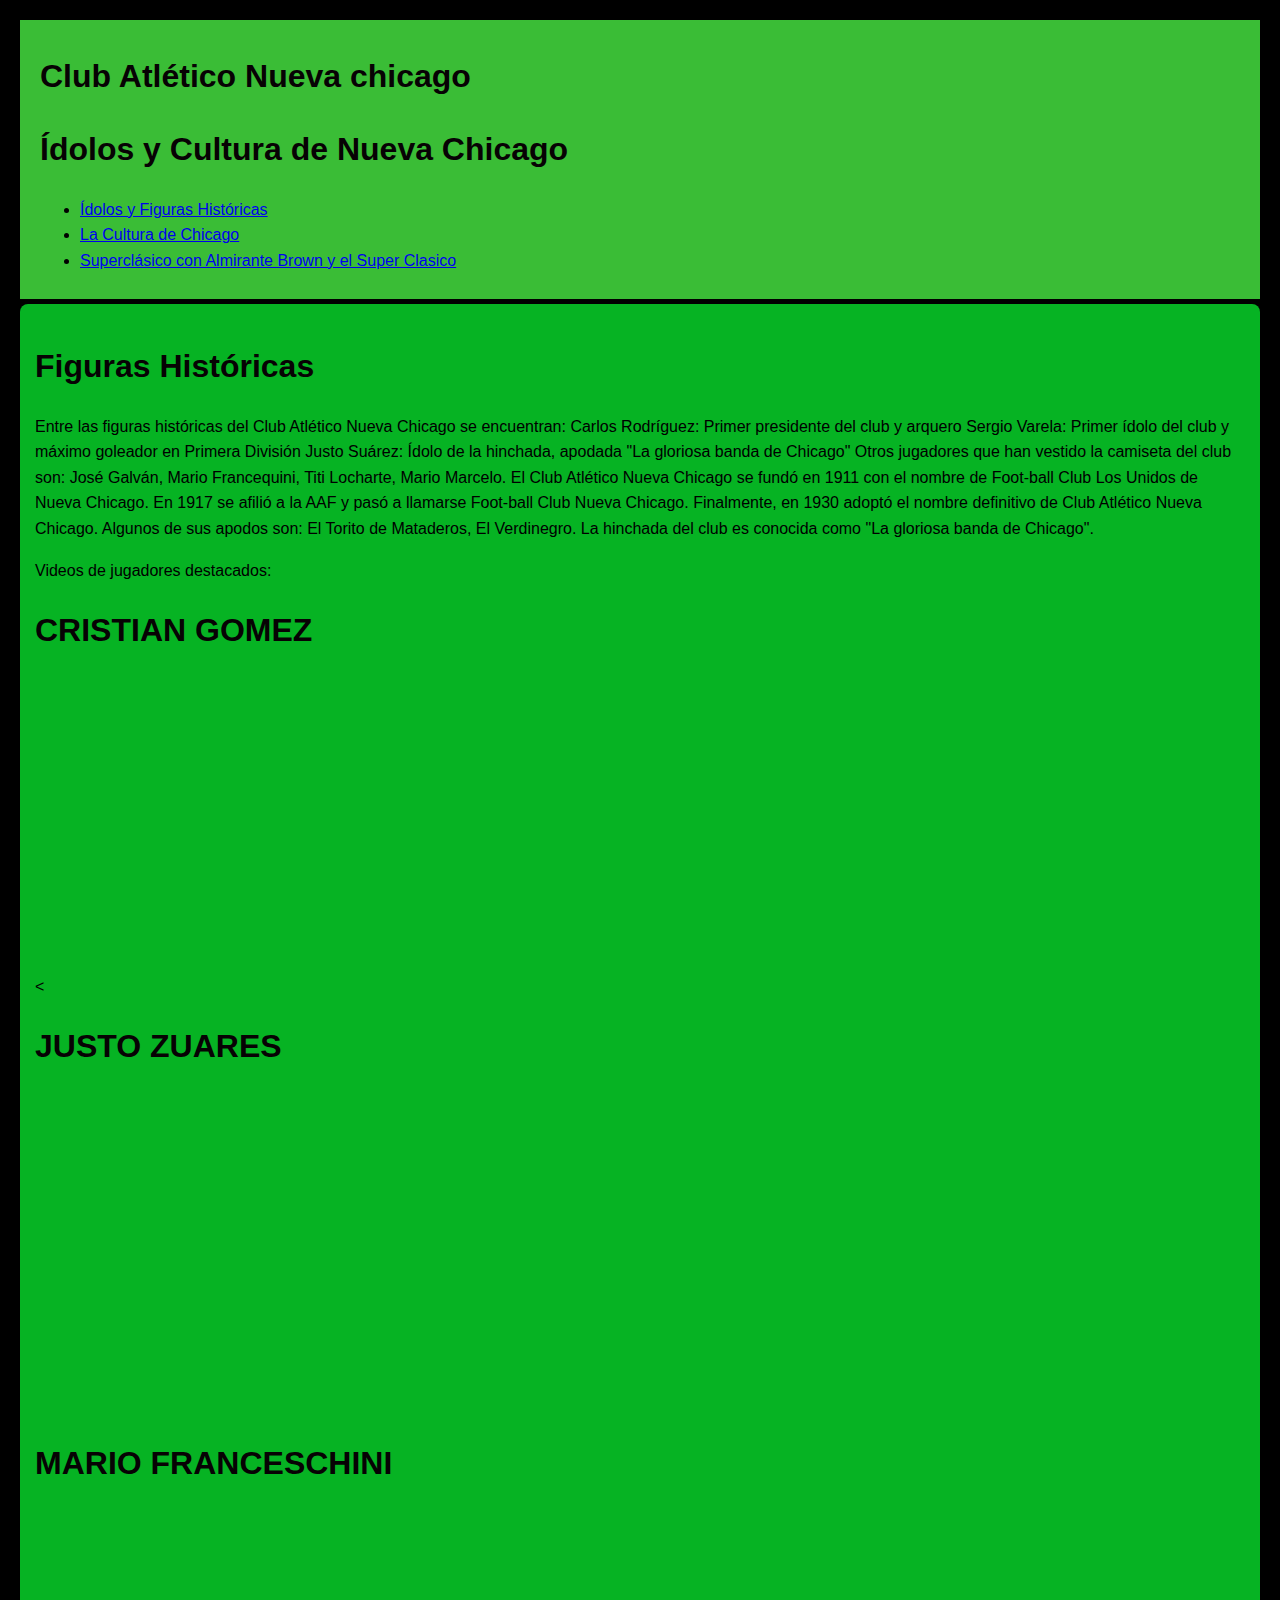
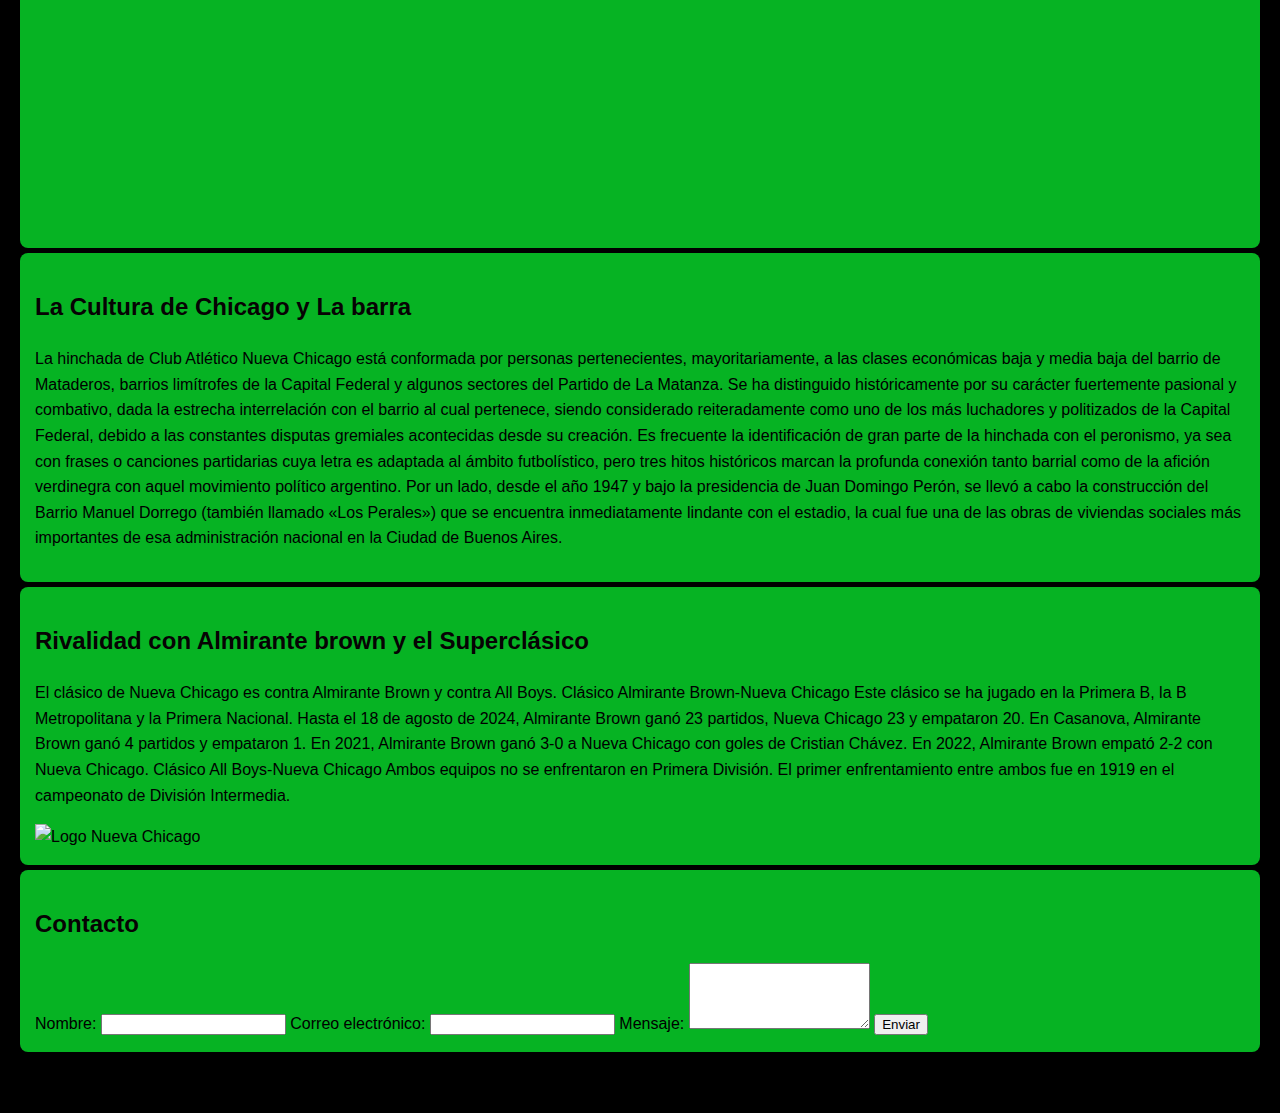
==== tpfinall2.html @ 7cc35d79 "Add files via upload" ====
<!DOCTYPE html>
<html lang="es">

<head>
    <meta charset="UTF-8">
    <meta name="viewport" content="width=device-width, initial-scale=1.0">
    <title>Club Atlético Nueva Chicago - Historia y Cultura</title>
    <link rel="stylesheet" href="tpfinal.css">
</head>

<body>
    <header>
        <div class="logo-container">
        
            <h1>Club Atlético Nueva chicago</h1>
            <style>
                body {
                    font-family: Arial, sans-serif;
                    line-height: 1.6;
                    margin: 20px;
                    background-color: #000000;
                    color: #000000;
                }
                header {
                    background: #3abd36;
                    color: #000000;
                    padding: 10px 20px;
                    
                }
                section {
                    background: #06b323;
                    padding: 15px;
                    margin-top: 5px;
                    border-radius: 8px;
                    box-shadow: 0 2px 5px rgba(0, 0, 0, 0.1);
        
                    
                }
                h1, h2 {
                    color: #070204;
                }
               
            </style>
            
            <!DOCTYPE html>
<html lang="es">


        <h1>Ídolos y Cultura de Nueva Chicago</h1>
        <nav>
            <ul>
                <li><a href="#idolos">Ídolos y Figuras Históricas</a></li>
                <li><a href="#cultura">La Cultura de Chicago</a></li>
                <li><a href="#superclasico">Superclásico con Almirante Brown y el Super Clasico</a></li>
            </ul>
        </nav>
    </header>

    <main>
        <section id="idolos">
            <h1>Figuras Históricas</h1>
            <P>Entre las figuras históricas del Club Atlético Nueva Chicago se encuentran:
                Carlos Rodríguez: Primer presidente del club y arquero 
                Sergio Varela: Primer ídolo del club y máximo goleador en Primera División 
                Justo Suárez: Ídolo de la hinchada, apodada "La gloriosa banda de Chicago" 
                Otros jugadores que han vestido la camiseta del club son: José Galván, Mario Francequini, Titi Locharte, Mario Marcelo. 
                El Club Atlético Nueva Chicago se fundó en 1911 con el nombre de Foot-ball Club Los Unidos de Nueva Chicago. En 1917 se afilió a la AAF y pasó a llamarse Foot-ball Club Nueva Chicago. Finalmente, en 1930 adoptó el nombre definitivo de Club Atlético Nueva Chicago. 
                Algunos de sus apodos son: El Torito de Mataderos, El Verdinegro. 
                La hinchada del club es conocida como "La gloriosa banda de Chicago".  <br> </P>
            <div class="video-container">
                <p>Videos de jugadores destacados:</p>
                <h1>CRISTIAN GOMEZ </h1>
                <<iframe width="560" height="315" src="https://www.youtube.com/embed/uv-j2xY41QY?si=qPGcS0vIku6mReCI"title="YouTube video player" frameborder="0" allow="accelerometer; autoplay; clipboard-write; encrypted-media; gyroscope; picture-in-picture; web-share" referrerpolicy="strict-origin-when-cross-origin" allowfullscreen></iframe>
                <h1>JUSTO ZUARES</h1>
                <iframe width="560" height="315" src="https://www.youtube.com/embed/WZHdiDRe2Ik?si=S_r81Q4i-DyOK8m1" title="YouTube video player" frameborder="0" allow="accelerometer; autoplay; clipboard-write; encrypted-media; gyroscope; picture-in-picture; web-share" referrerpolicy="strict-origin-when-cross-origin" allowfullscreen></iframe>
                <h1>MARIO FRANCESCHINI</h1>
                <iframe width="560" height="315" src="https://www.youtube.com/embed/BqJK2SLX71w?si=7d-AdTu6tFLjQVap" title="YouTube video player" frameborder="0" allow="accelerometer; autoplay; clipboard-write; encrypted-media; gyroscope; picture-in-picture; web-share" referrerpolicy="strict-origin-when-cross-origin" allowfullscreen></iframe>
        </section>

        <section id="cultura">
            <h2>La Cultura de Chicago y La barra</h2>
            <p>La hinchada de Club Atlético Nueva Chicago está conformada por personas pertenecientes, mayoritariamente, a las clases económicas baja y media baja del barrio de Mataderos, barrios limítrofes de la Capital Federal y algunos sectores del Partido de La Matanza.
             Se ha distinguido históricamente por su carácter fuertemente pasional y combativo, dada la estrecha interrelación con el barrio al cual pertenece, siendo considerado reiteradamente como uno de los más luchadores y politizados de la Capital Federal, debido a las constantes disputas gremiales acontecidas desde su creación.
             Es frecuente la identificación de gran parte de la hinchada con el peronismo, ya sea con frases o canciones partidarias cuya letra es adaptada al ámbito futbolístico, pero tres hitos históricos marcan la profunda conexión tanto barrial como de la afición verdinegra con aquel movimiento político argentino. Por un lado, desde el año 1947 y bajo la presidencia de Juan Domingo Perón, se llevó a cabo la construcción del Barrio Manuel Dorrego (también llamado «Los Perales») que se encuentra inmediatamente lindante con el estadio, la cual fue una de las obras de viviendas sociales más importantes de esa administración nacional en la Ciudad de Buenos Aires.
            </p>
        </section>

        <section id="superclasico">
            <h2>Rivalidad con Almirante brown y el Superclásico</h2>
            <p>El clásico de Nueva Chicago es contra Almirante Brown y contra All Boys. 
                Clásico Almirante Brown-Nueva Chicago
                Este clásico se ha jugado en la Primera B, la B Metropolitana y la Primera Nacional. 
                Hasta el 18 de agosto de 2024, Almirante Brown ganó 23 partidos, Nueva Chicago 23 y empataron 20. 
                En Casanova, Almirante Brown ganó 4 partidos y empataron 1. 
                En 2021, Almirante Brown ganó 3-0 a Nueva Chicago con goles de Cristian Chávez. 
                En 2022, Almirante Brown empató 2-2 con Nueva Chicago.

                Clásico All Boys-Nueva Chicago Ambos equipos no se enfrentaron en Primera División.
                El primer enfrentamiento entre ambos fue en 1919 en el campeonato de División Intermedia.</p>
                <img src="https://pbs.twimg.com/media/DLKDt3rXUAA3gns.jpg" width="25%" alt="Logo Nueva Chicago" class="logo">
       
            </section>
    


        <section>
            <h2>Contacto</h2>
            <form action="#" method="post">
                <label for="nombre">Nombre:</label>
                <input type="text" id="nombre" name="nombre" required>
                
                <label for="email">Correo electrónico:</label>
                <input type="email" id="email" name="email" required>
                
                <label for="mensaje">Mensaje:</label>
                <textarea id="mensaje" name="mensaje" rows="4" required></textarea>
                
                <button type="submit">Enviar</button>
            </form>
        </section>

    <footer>
        <p>Club Atlético Nueva Chicago - Todos los derechos reservados</p>
    </footer>
</body>

</html>
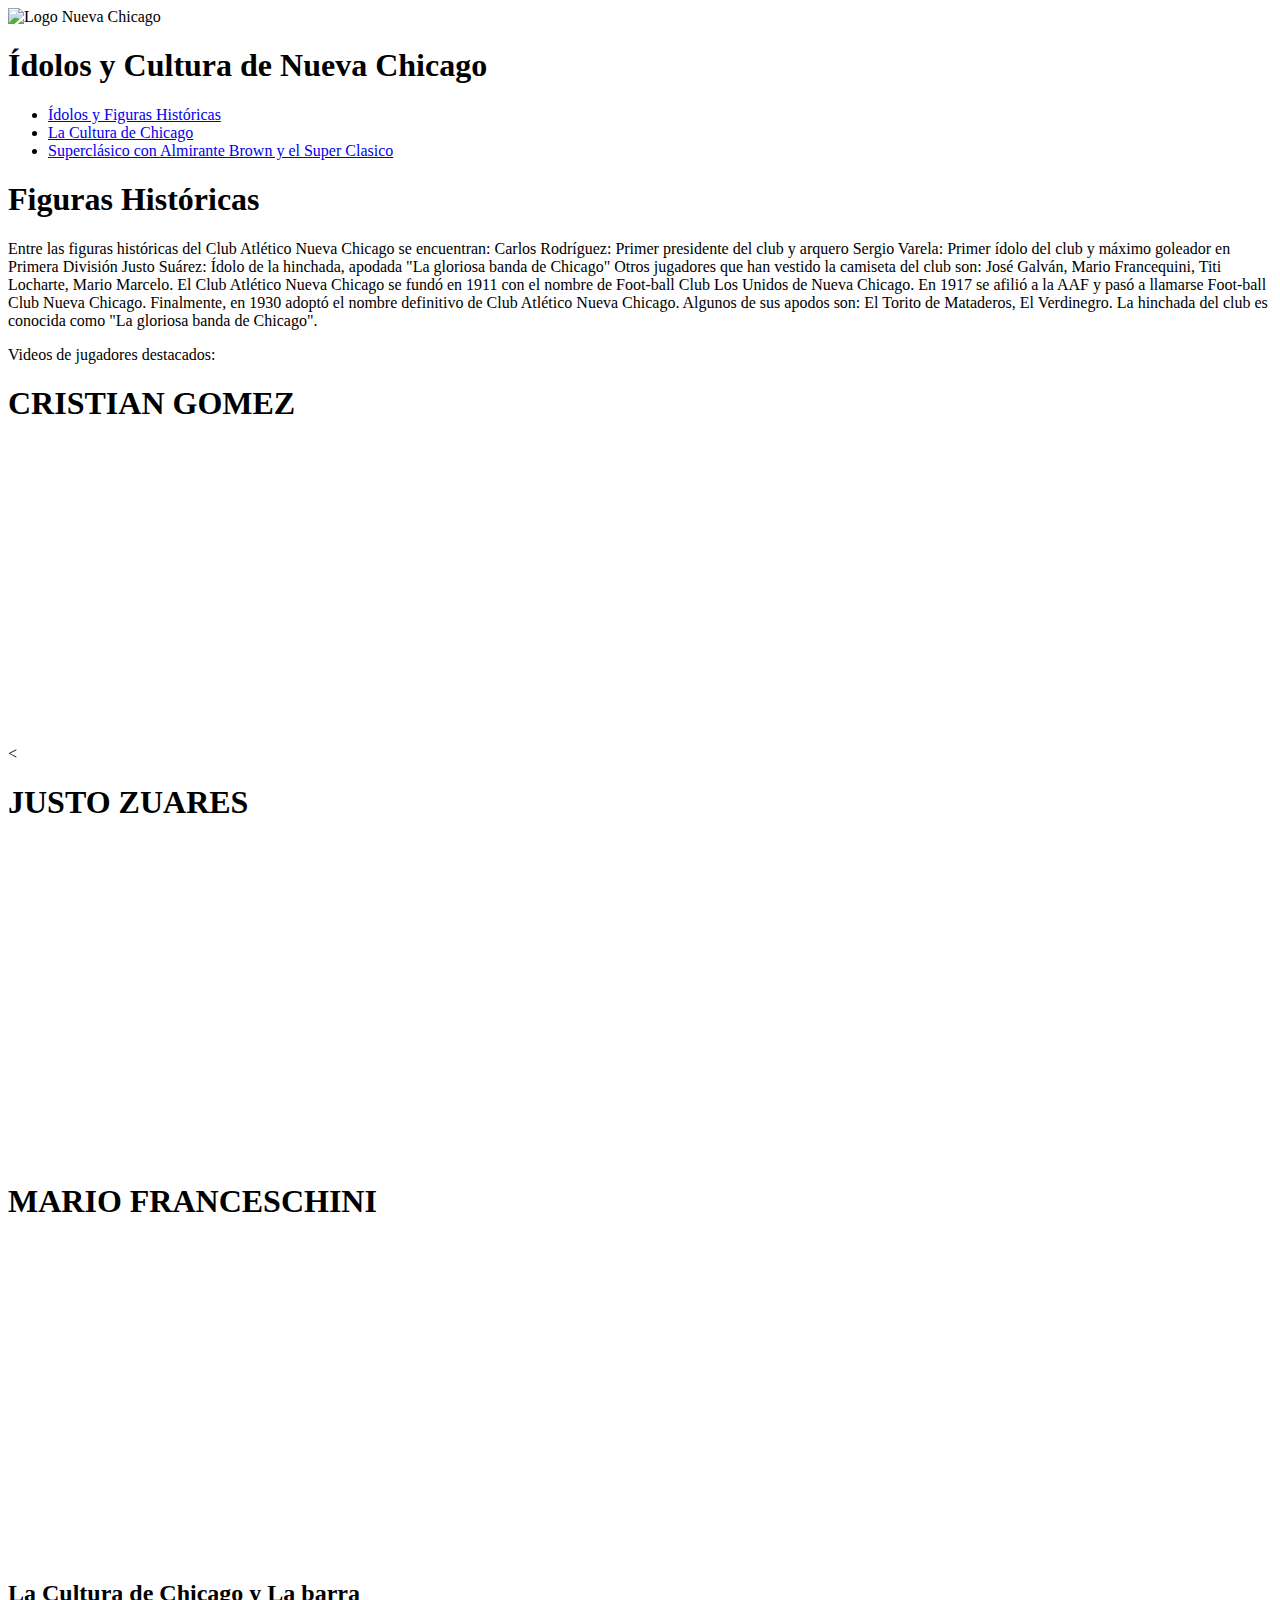
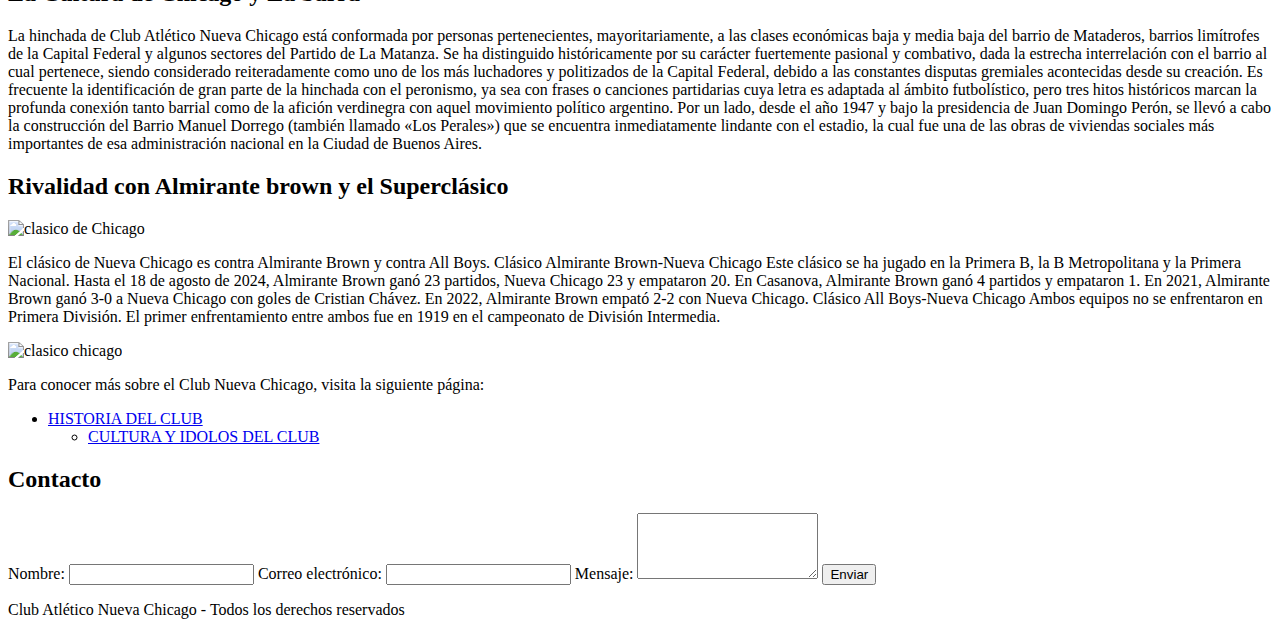
==== commit c5f22b16: "Add files via upload" ====
--- a/tpfinall2.html
+++ b/tpfinall2.html
@@ -5,42 +5,19 @@
     <meta charset="UTF-8">
     <meta name="viewport" content="width=device-width, initial-scale=1.0">
     <title>Club Atlético Nueva Chicago - Historia y Cultura</title>
-    <link rel="stylesheet" href="tpfinal.css">
+    <link rel="stylesheet" href="estilo.css">
 </head>
 
 <body>
     <header>
         <div class="logo-container">
+            <img src="https://www.ole.com.ar/2023/05/11/9l4ZegwQY_1290x760__1.jpg" width="40%" alt="Logo Nueva Chicago" class="logo">
         
-            <h1>Club Atlético Nueva chicago</h1>
-            <style>
-                body {
-                    font-family: Arial, sans-serif;
-                    line-height: 1.6;
-                    margin: 20px;
-                    background-color: #000000;
-                    color: #000000;
-                }
-                header {
-                    background: #3abd36;
-                    color: #000000;
-                    padding: 10px 20px;
-                    
-                }
-                section {
-                    background: #06b323;
-                    padding: 15px;
-                    margin-top: 5px;
-                    border-radius: 8px;
-                    box-shadow: 0 2px 5px rgba(0, 0, 0, 0.1);
-        
-                    
-                }
-                h1, h2 {
-                    color: #070204;
-                }
-               
-            </style>
+
+
+
+
+
             
             <!DOCTYPE html>
 <html lang="es">
@@ -87,6 +64,10 @@
 
         <section id="superclasico">
             <h2>Rivalidad con Almirante brown y el Superclásico</h2>
+
+            
+            <img src="https://blogger.googleusercontent.com/img/b/R29vZ2xl/AVvXsEjDt_yJ68WzSYJzPHiOLcU0zmbAIw_ewEVCQ5P-s1Va_XtW9ZXFgAhBd3LUwwgzEelCm25Gk4QKZZrr6CqD8zSj-lKTvaOMkBxDZ44v2OOAjM4pwa4Qc8ZL1RzjJVR7UJmP58lIsdUmHM0/s1600/17821340_10212503873856463_1050972304_n.jpg" width="40%" height="310"  alt="clasico de Chicago" class="clasico">
+
             <p>El clásico de Nueva Chicago es contra Almirante Brown y contra All Boys. 
                 Clásico Almirante Brown-Nueva Chicago
                 Este clásico se ha jugado en la Primera B, la B Metropolitana y la Primera Nacional. 
@@ -97,8 +78,15 @@
 
                 Clásico All Boys-Nueva Chicago Ambos equipos no se enfrentaron en Primera División.
                 El primer enfrentamiento entre ambos fue en 1919 en el campeonato de División Intermedia.</p>
-                <img src="https://pbs.twimg.com/media/DLKDt3rXUAA3gns.jpg" width="25%" alt="Logo Nueva Chicago" class="logo">
-       
+                <img src="https://pbs.twimg.com/media/DLKDt3rXUAA3gns.jpg" width="25%" alt="clasico chicago" class="logo">
+               
+
+
+                <p> Para conocer más sobre el Club Nueva Chicago, visita la siguiente página:</p>
+                <ul><li><a href="tpfinal.html">HISTORIA DEL CLUB </a></li>
+                    <ul><li><a href="tpfinall2.html">CULTURA Y IDOLOS DEL CLUB</a></li>
+               
+                
             </section>
     
 
